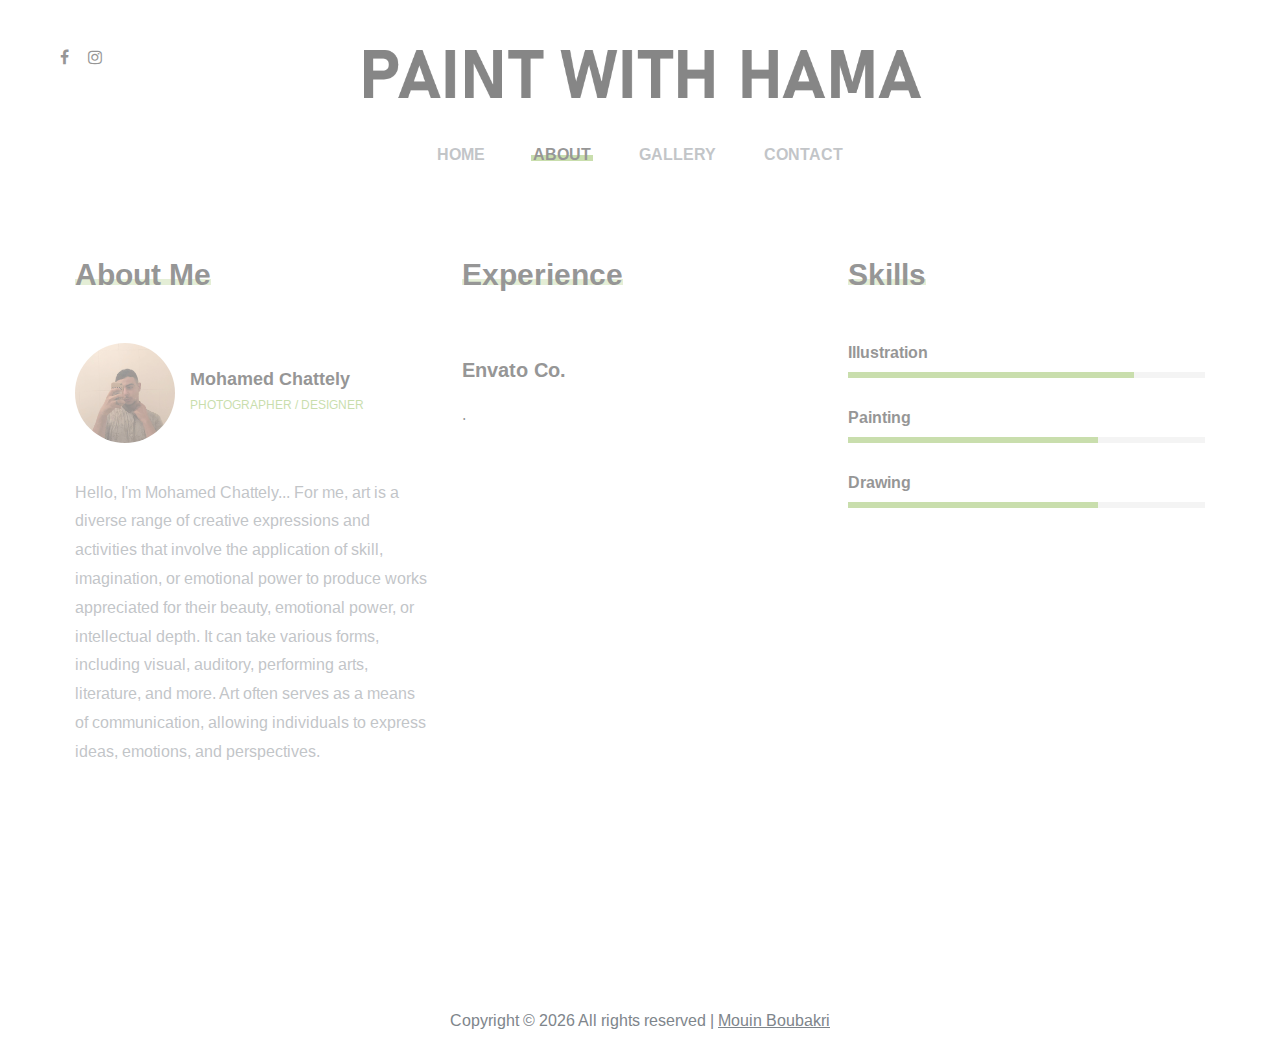
==== about.html @ 57cd8aa4 "hehe" ====
<!DOCTYPE html>
<html lang="zxx">
<head>
	<title>Mohamed Chattely</title>
	<meta charset="UTF-8">
	<meta name="description" content="Mohamed Chattely">
	<meta name="keywords" content="photo, html">
	<meta name="viewport" content="width=device-width, initial-scale=1.0">
	<!-- Stylesheets -->
	<link rel="stylesheet" href="css/bootstrap.min.css"/>
	<link rel="stylesheet" href="https://cdnjs.cloudflare.com/ajax/libs/font-awesome/4.7.0/css/font-awesome.min.css">
	<link rel="stylesheet" href="css/slicknav.min.css"/>

	<!-- Main Stylesheets -->
	<link rel="stylesheet" href="css/style.css"/>


</head>
<body>
	<!-- Page Preloder -->
	<div id="preloder">
		<div class="loader"></div>
	</div>

	<!-- Header Section -->
	<header class="header">
		<div class="container-fluid">
			<div class="row">
				<div class="col-sm-4 col-md-3 order-2 order-sm-1">
					<div class="header__social">
						<a href="https://www.facebook.com/profile.php?id=100080638864868"><i class="fa fa-facebook"></i></a>
						<a href="https://www.instagram.com/hama._.cht/"><i class="fa fa-instagram"></i></a>
					</div>
				</div>
				<div class="col-sm-4 col-md-6 order-1  order-md-2 text-center">
					<a href="./index.html" class="site-logo">
						<img src="img/logo.png" alt="">
					</a>
				</div>
			</div>
			<nav class="main__menu">
				<ul class="nav__menu">
					<li><a href="./index.html">Home</a></li>
					<li><a href="./about.html" class="menu--active">About</a></li>
					<li><a href="./gallery.html">Gallery</a></li>
					<li><a href="./contact.html">Contact</a></li>
				</ul>
			</nav>
		</div>
	</header>
	<!-- Header Section end -->

	<!-- About Page -->
	<section class="about__page">
		<div class="container-fluid">
			<div class="row">
				<div class="col-lg-4">
					<div class="about__text">
						<h3 class="about__title">About Me</h3>
						<div class="about__meta">
							<img src="img/profile.jpg" alt="">
							<div class="about__meta__info">
								<h5>Mohamed Chattely</h5>
								<p>PHOTOGRAPHER / DESIGNER</p>
							</div>
						</div>
						<p>Hello, I'm Mohamed Chattely... For me, art is a diverse range of creative expressions and activities that involve the application of skill, imagination, or emotional power to produce works appreciated for their beauty, emotional power, or intellectual depth. It can take various forms, including visual, auditory, performing arts, literature, and more. Art often serves as a means of communication, allowing individuals to express ideas, emotions, and perspectives.
						</p>
						<img src="img/signature.png" alt="">
					</div>
				</div>
				<div class="col-lg-4">
					<div class="experience__text">
						<h3 class="about__title">Experience</h3>
						<div class="experience__item">
							<h4>Envato Co.</h4>
								.</p>
						</div>

					</div>
				</div>
				<div class="col-lg-4">
					<div class="skills__text">
						<h3 class="about__title">Skills</h3>
						<div class="single-progress-item">
							<h6>Illustration</h6>
							<div class="progress-bar-style" data-progress="80"></div>
						</div>
						<div class="single-progress-item">
							<h6>Painting</h6>
							<div class="progress-bar-style" data-progress="70"></div>
						</div>
						<div class="single-progress-item">
							<h6>Drawing</h6>
							<div class="progress-bar-style" data-progress="70"></div>
						</div>
					</div>
		</div>
	</section>
	<!-- About Page end -->

	<!-- Footer Section -->
	<footer class="footer__section">
		<div class="container">
			<div class="footer__copyright__text">
				<p>Copyright &copy; <script>document.write(new Date().getFullYear());</script> All rights reserved | <a href="https://github.com/Mouin-bkr"> Mouin Boubakri </a></p>
			</div>
		</div>
	</footer>
	<!-- Footer Section end -->

	<!--====== Javascripts & Jquery ======-->
	<script src="js/vendor/jquery-3.2.1.min.js"></script>
	<script src="js/jquery.slicknav.min.js"></script>
	<script src="js/slick.min.js"></script>
	<script src="js/main.js"></script>

	</body>
</html>
---- css/style.css ----
@import url("https://fonts.googleapis.com/css2?family=Arimo:ital,wght@0,400;0,700;1,400;1,700&display=swap");


html,
body {
	height: 100%;
	font-family: "Arimo", sans-serif;
	-webkit-font-smoothing: antialiased;
}

h1,
h2,
h3,
h4,
h5,
h6 {
	margin: 0;
	color: #222222;
	font-family: "Arimo", sans-serif;
	font-weight: 700;
}

h1 {
	font-size: 70px;
}

h2 {
	font-size: 36px;
	line-height: 1.4;
}

h3 {
	font-size: 30px;
}

h4 {
	font-size: 24px;
}

h5 {
	font-size: 18px;
}

h6 {
	font-size: 16px;
}

p {
	font-size: 16px;
	color: #7E858B;
	line-height: 1.8;
}

img {
	max-width: 100%;
}

input:focus,
select:focus,
button:focus,
textarea:focus {
	outline: none;
}

a:hover,
a:focus {
	text-decoration: none;
	outline: none;
}

ul,
ol {
	padding: 0;
	margin: 0;
}

@media (min-width: 1200px) {
	.container {
		max-width: 1200px;
	}
}

/* Preloder */

#preloder {
	position: fixed;
	width: 100%;
	height: 100%;
	top: 0;
	left: 0;
	z-index: 999999;
	background: #ffffff;
}

.loader {
	width: 40px;
	height: 40px;
	position: absolute;
	top: 50%;
	left: 50%;
	margin-top: -13px;
	margin-left: -13px;
	border-radius: 60px;
	animation: loader 0.8s linear infinite;
	-webkit-animation: loader 0.8s linear infinite;
}

@keyframes loader {
	0% {
		-webkit-transform: rotate(0deg);
		transform: rotate(0deg);
		border: 4px solid #f44336;
		border-left-color: transparent;
	}
	50% {
		-webkit-transform: rotate(180deg);
		transform: rotate(180deg);
		border: 4px solid #673ab7;
		border-left-color: transparent;
	}
	100% {
		-webkit-transform: rotate(360deg);
		transform: rotate(360deg);
		border: 4px solid #f44336;
		border-left-color: transparent;
	}
}

@-webkit-keyframes loader {
	0% {
		-webkit-transform: rotate(0deg);
		border: 4px solid #f44336;
		border-left-color: transparent;
	}
	50% {
		-webkit-transform: rotate(180deg);
		border: 4px solid #673ab7;
		border-left-color: transparent;
	}
	100% {
		-webkit-transform: rotate(360deg);
		border: 4px solid #f44336;
		border-left-color: transparent;
	}
}

/*---------------------
   Helper CSS
 -----------------------*/

.section-title {
	text-align: center;
	margin-bottom: 55px;
}

.section-title img {
	margin-bottom: 15px;
}

.section-title h2 {
	font-weight: 400;
	font-size: 38px;
	text-transform: uppercase;
}

.section-title p {
	padding-top: 15px;
	margin-bottom: 0;
}

.set-bg {
	background-repeat: no-repeat;
	background-size: cover;
	background-position: top center;
}

.spad {
	padding-top: 100px;
	padding-bottom: 100px;
}

.text-white h1,
.text-white h2,
.text-white h3,
.text-white h4,
.text-white h5,
.text-white h6,
.text-white p,
.text-white span,
.text-white li,
.text-white a {
	color: #fff;
}

/*---------------------
  Commom elements
-----------------------*/

.site-btn {
	display: inline-block;
	font-size: 16px;
	padding: 16px 15px;
	min-width: 180px;
	color: #fff;
	background: #8DB952;
	line-height: 1;
	text-align: center;
	font-weight: 700;
	border: none;
	border-radius: 2px;
}

.site-btn i {
	font-size: 24px;
	position: relative;
	top: 5px;
	margin-left: 4px;
}

.site-btn:hover {
	color: #fff;
}

.section__title {
	text-align: center;
	padding-bottom: 40px;
	margin-bottom: 45px;
	position: relative;
}

.section__title:after {
	position: absolute;
	content: "";
	width: 60px;
	height: 4px;
	left: calc(50% - 30px);
	bottom: 0;
	background: #8DB952;
}

.section__title h2 {
	margin-bottom: 0;
	text-transform: uppercase;
}

@media (max-width: 576px) {
	.section__title h2 {
		font-size: 24px;
	}
}

.search-model {
	display: none;
	position: fixed;
	width: 100%;
	height: 100%;
	left: 0;
	top: 0;
	background: #ffffff;
	z-index: 99999;
}

.search-model-form {
	padding: 0 15px;
}

.search-model-form input {
	width: 500px;
	font-size: 34px;
	border: none;
	border-bottom: 2px solid #ededed;
	background: 0 0;
	color: #999;
}

@media (max-width: 576px) {
	.search-model-form input {
		width: 100%;
		font-size: 24px;
	}
}

.search-close-switch {
	position: absolute;
	width: 50px;
	height: 50px;
	background: #333;
	color: #fff;
	text-align: center;
	border-radius: 50%;
	font-size: 39px;
	line-height: 28px;
	top: 30px;
	cursor: pointer;
	-webkit-transform: rotate(45deg);
	-ms-transform: rotate(45deg);
	transform: rotate(45deg);
	display: -webkit-box;
	display: -ms-flexbox;
	display: flex;
	-webkit-box-align: center;
	-ms-flex-align: center;
	align-items: center;
	-webkit-box-pack: center;
	-ms-flex-pack: center;
	justify-content: center;
}

.pt83 {
	padding-top: 83px;
}

/*---------------------
   Header section
 -----------------------*/

.header {
	padding: 40px 45px 0;
	padding-top: 40px;
}

@media (max-width: 576px) {
	.header {
		padding: 40px 0 0;
	}
}

@media (max-width: 576px) {
	.header__social {
		display: none;
	}
}

.header__social a,
.header__switches a {
	display: inline-block;
	color: #222222;
	padding-top: 5px;
	margin-right: 15px;
	font-size: 16px;
}

.header__social a:last-child,
.header__switches a:last-child {
	margin-right: 0;
}

.header__social a.nav-switch,
.header__switches a.nav-switch {
	display: none;
	width: 40px;
	height: 40px;
	border-radius: 50%;
	background: #e1e1e1;
	text-align: center;
	padding-top: 9px;
	margin-top: -9px;
}

@media (max-width: 576px) {
	.header__social a.nav-switch,
	.header__switches a.nav-switch {
		display: inline-block;
	}
}

.header__switches {
	text-align: right;
}

@media (max-width: 576px) {
	.header__switches {
		text-align: center;
		padding-top: 20px;
	}
}

/*----------
   Menu
 ---------*/

.main__menu {
	position: relative;
	right: 0;
	padding-top: 25px;
	text-align: center;
}

@media (max-width: 576px) {
	.main__menu .nav__menu {
		display: none;
	}
}

.main__menu .nav__menu>li {
	display: inline-block;
	position: relative;
}

.main__menu .nav__menu>li:last-child a {
	margin-right: 0;
}

.main__menu .nav__menu>li>a {
	position: relative;
	font-size: 16px;
	color: #7E858B;
	font-weight: 700;
	padding: 5px 2px;
	margin-right: 40px;
	text-transform: uppercase;
}

@media only screen and (min-width: 576px) and (max-width: 767px) {
	.main__menu .nav__menu>li>a {
		margin-right: 20px;
	}
}

.main__menu .nav__menu>li>a:after {
	position: absolute;
	content: "";
	width: 0;
	height: 6px;
	left: 0;
	bottom: 8px;
	background: #8DB952;
	z-index: -1;
	-webkit-transition: 0.3s;
	-o-transition: 0.3s;
	transition: 0.3s;
}

.main__menu .nav__menu>li>a.menu--active {
	color: #222222;
}

.main__menu .nav__menu>li>a.menu--active:after {
	width: 100%;
}

.main__menu .nav__menu>li:hover a {
	color: #222222;
}

.main__menu .nav__menu>li:hover a:after {
	width: 100%;
}

.main__menu .nav__menu>li:hover .sub__menu {
	top: 100%;
	opacity: 1;
	visibility: visible;
	margin-top: 15px;
}

.main__menu .nav__menu>li .sub__menu {
	position: absolute;
	text-align: left;
	padding: 10px 0;
	width: 170px;
	left: 0;
	top: 100%;
	margin-top: 50px;
	-webkit-box-shadow: 0 9px 50px rgba(0, 0, 0, 0.1);
	box-shadow: 0 9px 50px rgba(0, 0, 0, 0.1);
	background: #fff;
	opacity: 0;
	visibility: hidden;
	z-index: 99;
	-webkit-transition: all 0.4s;
	-o-transition: all 0.4s;
	transition: all 0.4s;
}

.main__menu .nav__menu>li .sub__menu:after {
	position: absolute;
	content: "";
	width: 100%;
	height: 25px;
	left: 0;
	top: -25px;
}

.main__menu .nav__menu>li .sub__menu>li {
	display: block;
}

.main__menu .nav__menu>li .sub__menu>li>a {
	display: block;
	display: block;
	padding: 5px 15px;
	color: #7E858B;
	text-transform: none;
	margin: 0;
	font-size: 14px;
	font-weight: 700;
}

.main__menu .nav__menu>li .sub__menu>li>a:hover {
	color: #222222;
}

.main__menu .nav__menu>li .sub__menu>li>a:after {
	display: none;
}

.slicknav_menu {
	background: #f7f7f7;
	padding: 0;
	margin-bottom: 30px;
	text-align: left;
	display: none;
}

@media (max-width: 576px) {
	.slicknav_menu {
		display: block;
	}
}

.slicknav_btn {
	display: none;
}

.slicknav_nav ul {
	margin: 0;
}

.slicknav_nav .slicknav_row:hover {
	border-radius: 0;
	background: transparent;
	color: #222222;
}

.slicknav_nav a:hover {
	border-radius: 0;
	background: transparent;
	color: #222222;
}

.slicknav_nav .slicknav_row,
.slicknav_nav a {
	padding: 11px 25px;
	margin: 0;
	color: #222222;
	font-size: 16px;
	font-weight: 700;
	border-bottom: 1px solid #e9e9e9;
}

.slicknav_nav .slicknav_item a {
	border-bottom: none;
}

/*---------------------
   Hero section
 -----------------------*/

.hero__section {
	padding-top: 120px;
	margin-bottom: 90px;
}

@media (max-width: 576px) {
	.hero__section {
		padding-top: 30px;
	}
}

.slide-item {
	padding: 0 5px;
	outline: none;
	cursor: pointer;
}

.slick-center.slide-item img {
	padding: 0;
	-webkit-transition: all 0.4s ease 0s;
	-o-transition: all 0.4s ease 0s;
	transition: all 0.4s ease 0s;
}

.hero-slider .slick-track {
	-webkit-transition: all 0.1s;
	-o-transition: all 0.1s;
	transition: all 0.1s;
}

.slide-item img {
	height: 570px;
	padding: 65px 0;
	-webkit-transition: 0.4s;
	-o-transition: 0.4s;
	transition: 0.4s;
}

@media (max-width: 576px) {
	.slide-item img {
		padding: 0;
	}
}

.hero-text-slider {
	text-align: center;
	padding-top: 50px;
	max-width: 800px;
	margin: 0 auto;
}

/*---------------------
   Footer section
 -----------------------*/

.footer__copyright__text {
	text-align: center;
	padding-bottom: 5px;
}

.footer__copyright__text p {
	font-size: 16px;
}

.footer__copyright__text i {
	color: #d32a2a;
}

.footer__copyright__text a {
	color: #7E858B;
	text-decoration: underline;
}

.footer__copyright__text a:hover {
	color: #8DB952;
}

/*------------------
   About page
 ------------------*/

.about__page {
	padding: 90px 60px 150px;
}

@media (max-width: 576px) {
	.about__page {
		padding: 30px 0 150px;
	}
}

.about__title {
	display: inline-block;
	margin-bottom: 50px;
	position: relative;
}

.about__title:after {
	position: absolute;
	content: "";
	width: 100%;
	height: 6px;
	left: 0;
	bottom: 8px;
	background: #8DB952;
	opacity: 0.5;
	z-index: -1;
}

.about__text {
	padding-bottom: 50px;
}

.about__text img {
	padding-top: 20px;
}

.about__meta {
	overflow: hidden;
	margin-bottom: 35px;
}

.about__meta img {
	float: left;
	width: 100px;
	height: 100px;
	border-radius: 50%;
	margin-right: 15px;
	padding-top: 0;
}

.about__meta__info {
	overflow: hidden;
	padding-top: 25px;
}

.about__meta__info h5 {
	margin-bottom: 5px;
}

.about__meta__info p {
	text-transform: uppercase;
	font-size: 12px;
	color: #8DB952;
}

.experience__item {
	padding-top: 15px;
	margin-bottom: 20px;
}

.experience__item h4 {
	font-size: 20px;
	margin-bottom: 20px;
}

.skills__text {
	padding-bottom: 50px;
}

.skills__text p {
	margin-bottom: 40px;
}

.single-progress-item {
	margin-bottom: 30px;
}

.single-progress-item h6 {
	margin-bottom: 10px;
}

.progress-bar-style {
	height: 6px;
	background: #E8E8E8;
}

.progress-bar-style .bar-inner {
	height: 100%;
	background: #8DB952;
}

/*-------------------
   Gallery Page
 -------------------*/

.gallery__page {
	padding: 80px 15px 65px;
}

@media (max-width: 576px) {
	.gallery__page {
		padding: 30px 15px 65px;
	}
}

.gallery__warp {
	max-width: 1570px;
	margin: 0 auto;
}

.gallery__item {
	display: block;
	margin-bottom: 30px;
}

.gallery__item img {
	min-width: 100%;
}

.fr-position-outside {
	left: 0;
	top: 0;
	right: auto;
	bottom: auto;
}

.fr-position-text {
	color: #fff;
}

.fr-window-skin-fresco.fr-window-ui-outside .fr-close-background,
.fr-window-skin-fresco.fr-window-ui-outside .fr-close:hover .fr-close-background {
	background-color: transparent;
}

.fr-thumbnail-active {
	border: 2px solid #8DB952;
}

/*----------------
   Blog Page
 ----------------*/

.blog__page {
	padding: 90px 0 55px;
}

@media (max-width: 576px) {
	.blog__page {
		padding: 30px 0 55px;
	}
}

.blog__warp {
	max-width: 1570px;
	padding: 0 15px;
	margin: 0 auto;
}

.blog__item {
	height: 370px;
	position: relative;
	margin-bottom: 30px;
	background-position: center;
}

.blog__item.blog__item--long {
	height: 770px;
}

.blog__item::after {
	position: absolute;
	content: "";
	width: 100%;
	height: 100%;
	left: 0;
	top: 0;
	background: -webkit-gradient(linear, left top, left bottom, from(rgba(0, 0, 0, 0)), color-stop(43%, rgba(0, 0, 0, 0)), to(rgba(0, 0, 0, 0.49)));
	background: -o-linear-gradient(top, rgba(0, 0, 0, 0) 0%, rgba(0, 0, 0, 0) 43%, rgba(0, 0, 0, 0.49) 100%);
	background: linear-gradient(to bottom, rgba(0, 0, 0, 0) 0%, rgba(0, 0, 0, 0) 43%, rgba(0, 0, 0, 0.49) 100%);
}

@media (max-width: 576px),
only screen and (min-width: 576px) and (max-width: 767px) {
	.blog__item h3 {
		font-size: 22px;
	}
}

.blog__content {
	position: absolute;
	bottom: 30px;
	padding: 0 30px;
	z-index: 2;
}

.blog__content h4 {
	font-size: 22px;
}

.blog__content h4 a {
	color: #fff;
}

.blog__date {
	font-size: 12px;
	font-weight: 700;
	color: #fff;
	margin-bottom: 10px;
}

/*-------------------
   Blog Single Page
 --------------------*/

.blog__slider {
	padding: 70px 0 60px;
}

@media (max-width: 576px) {
	.blog__slider {
		padding: 30px 0 60px;
	}
}

.blog__slider .slick-track {
	margin-left: 380px;
}

@media only screen and (min-width: 768px) and (max-width: 991px) {
	.blog__slider .slick-track {
		margin-left: 250px;
	}
}

@media only screen and (min-width: 576px) and (max-width: 767px),
(max-width: 576px) {
	.blog__slider .slick-track {
		margin-left: 0;
	}
}

.blog__slider__item {
	outline: none;
	padding: 0 3px;
}

.blog__container {
	max-width: 1000px;
	padding: 0 15px;
	margin: 0 auto 30px;
}

.blog__container p {
	font-size: 18px;
}

.blog__container h4 {
	font-size: 22px;
	margin-bottom: 20px;
}

.blog__header {
	text-align: center;
}

.blog__cata {
	display: inline-block;
	font-size: 12px;
	font-weight: 700;
	padding: 4px 13px;
	border-radius: 2px;
	color: #fff;
	background: #8DB952;
	margin-bottom: 20px;
}

.blog__single__title {
	font-size: 44px;
	margin-bottom: 30px;
	line-height: 1.2;
}

.blog__metas {
	margin-bottom: 30px;
}

.blog__metas .blog__meta {
	position: relative;
	display: inline-block;
	margin-right: 18px;
	margin-bottom: 5px;
	padding-right: 20px;
	font-size: 14px;
	color: #7E858B;
}

.blog__metas .blog__meta:after {
	position: absolute;
	content: "|";
	font-size: 14px;
	right: 0;
	top: 0;
	color: #7E858B;
}

.blog__metas .blog__meta:last-child {
	margin-right: 0;
	padding-right: 0;
}

.blog__metas .blog__meta:last-child:after {
	display: none;
}

.blog__article blockquote {
	max-width: 1170px;
	margin: 50px auto;
	padding: 45px 45px 55px;
	background-color: #EAEFE5;
	background-image: url("../img/blog-single/quote.png");
	background-repeat: no-repeat;
	background-position: right 60px bottom -10px;
}

.blog__article blockquote p {
	color: #222222;
	font-size: 20px;
	line-height: 1.5;
	margin-bottom: 25px;
}

.blog__article blockquote h4 {
	font-size: 16px;
	margin-bottom: 10px;
}

.blog__article blockquote h5 {
	font-size: 14px;
	text-transform: uppercase;
	color: #8DB952;
	letter-spacing: 2px;
}

.blog__banner {
	max-width: 1170px;
	margin: 0 auto;
}

.blog__banner img {
	min-width: 100%;
}

.post__footer {
	border-top: 1px solid #E8E8E8;
	padding-top: 30px;
	margin-bottom: 70px;
}

.post__tags a {
	display: inline-block;
	font-family: "Raleway", sans-serif;
	color: #7E858B;
	font-size: 12px;
	font-weight: 700;
	padding: 5px 21px;
	margin-bottom: 5px;
	margin-right: 2px;
	background-color: #F3F3F3;
	-webkit-transition: 0.3s;
	-o-transition: 0.3s;
	transition: 0.3s;
}

.post__tags a:hover {
	background: #8DB952;
	color: #fff;
}

.post__share {
	text-align: right;
}

@media only screen and (min-width: 576px) and (max-width: 767px),
(max-width: 576px) {
	.post__share {
		text-align: left;
		padding-top: 35px;
	}
}

.post__share span {
	display: inline-block;
	font-size: 16px;
	font-weight: 700;
}

.post__share a {
	display: inline-block;
	font-size: 16px;
	color: #7E858B;
	margin-left: 30px;
}

.post__share a:first-child {
	margin-left: 0;
}

.comment__area {
	padding-bottom: 100px;
}

.comment__area h2 {
	margin-bottom: 40px;
}

.comment__form input,
.comment__form textarea {
	width: 100%;
	height: 50px;
	font-size: 16px;
	padding: 15px 20px;
	margin-bottom: 26px;
	color: #222222;
	border: 1px solid rgba(0, 0, 0, 0.1);
}

.comment__form input:focus,
.comment__form textarea:focus {
	border: 1px solid #8DB952;
}

.comment__form textarea {
	height: 110px;
	resize: none;
	margin-bottom: 50px;
}

.blog__details__comment {
	border-bottom: 1px solid #EBEBEB;
	padding-bottom: 30px;
}

.blog__details__comment h4 {
	color: #222222;
	text-transform: uppercase;
	margin-bottom: 50px;
}

.recent__post {
	padding: 75px 15px 60px;
	border-top: 1px solid #E8E8E8;
}

.recent__post h2 {
	margin-bottom: 65px;
}

.recent__post .blog__item {
	background-position: center;
}

/*----------------
   Contact Page
 ----------------*/

.contact__warp {
	max-width: 802px;
	padding: 170px 15px 130px;
	margin: 0 auto;
}

@media (max-width: 576px) {
	.contact__warp {
		padding: 30px 15px 130px;
	}
}

.contact__social {
	padding-top: 20px;
	margin-bottom: 40px;
}

.contact__social a {
	display: inline-block;
	text-align: center;
	width: 40px;
	height: 40px;
	padding-top: 8px;
	margin-right: 6px;
	color: #222222;
	border-radius: 50%;
	background: #E8E8E8;
	-webkit-transition: 0.3s;
	-o-transition: 0.3s;
	transition: 0.3s;
}

.contact__social a:hover {
	background: #8DB952;
	color: #ffffff;
}

.contact__text p {
	font-size: 18px;
	color: #222222;
}

.contact__form {
	padding-top: 20px;
}

.contact__form input,
.contact__form textarea {
	width: 100%;
	height: 50px;
	font-size: 16px;
	padding: 15px 20px;
	margin-bottom: 26px;
	color: #222222;
	border: 1px solid rgba(0, 0, 0, 0.1);
}

.contact__form input:focus,
.contact__form textarea:focus {
	border: 1px solid #8DB952;
}

.contact__form textarea {
	height: 110px;
	resize: none;
	margin-bottom: 50px;
}
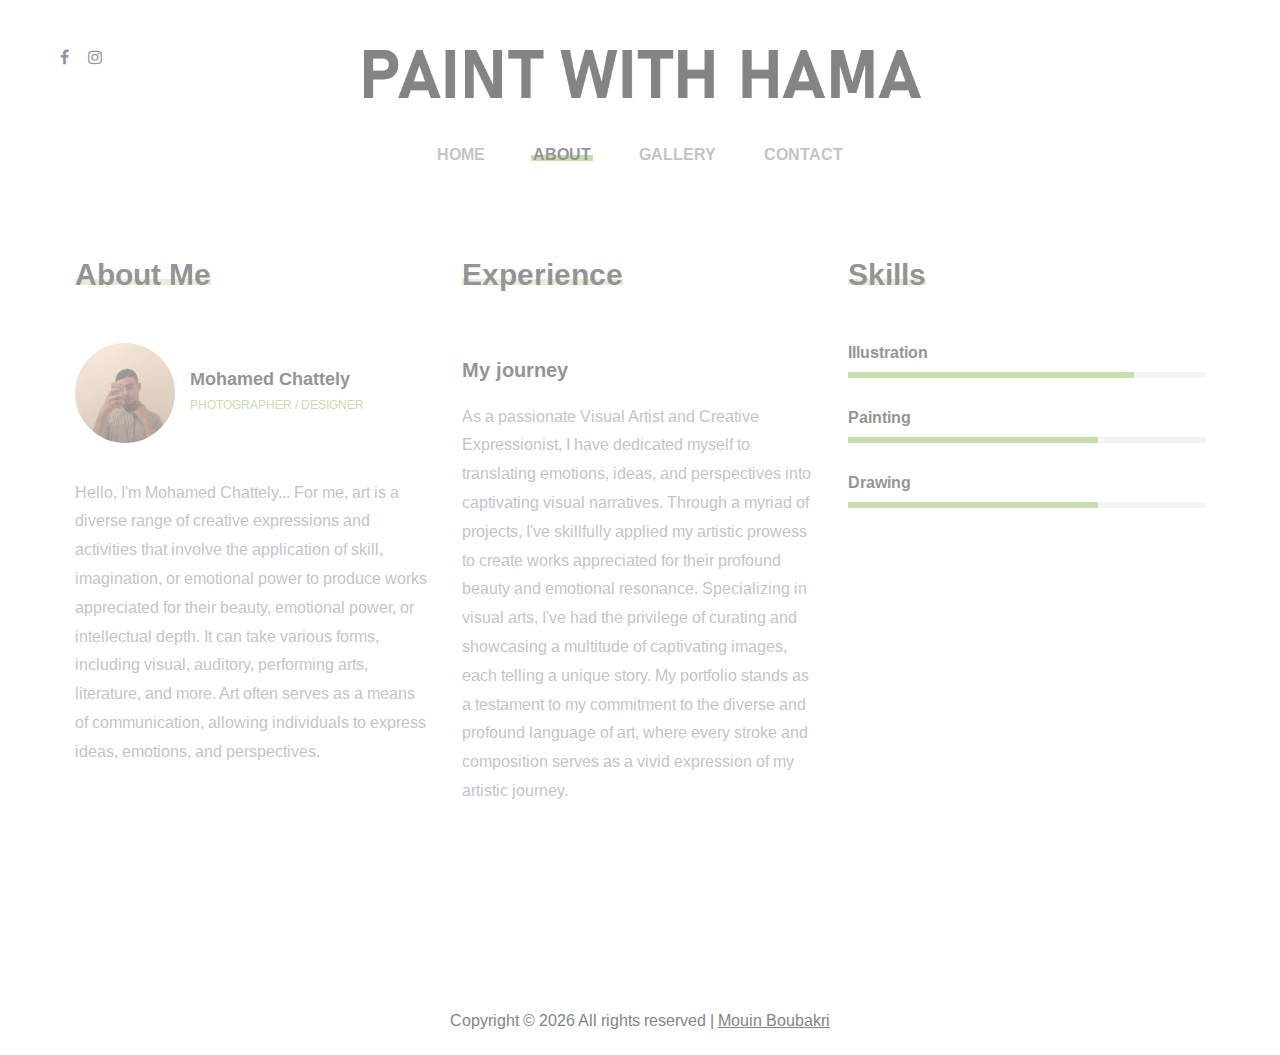
==== commit 563e9a5e: "Add experience section to portfolio" ====
--- a/about.html
+++ b/about.html
@@ -7,6 +7,7 @@
 	<meta name="keywords" content="photo, html">
 	<meta name="viewport" content="width=device-width, initial-scale=1.0">
 	<!-- Stylesheets -->
+	<link rel="icon" type="image/jpeg" href="img/icon.jpg">
 	<link rel="stylesheet" href="css/bootstrap.min.css"/>
 	<link rel="stylesheet" href="https://cdnjs.cloudflare.com/ajax/libs/font-awesome/4.7.0/css/font-awesome.min.css">
 	<link rel="stylesheet" href="css/slicknav.min.css"/>
@@ -73,8 +74,9 @@
 					<div class="experience__text">
 						<h3 class="about__title">Experience</h3>
 						<div class="experience__item">
-							<h4>Envato Co.</h4>
-								.</p>
+							<h4>My journey</h4>
+								<p>As a passionate Visual Artist and Creative Expressionist, I have dedicated myself to translating emotions, ideas, and perspectives into captivating visual narratives. Through a myriad of projects, I've skillfully applied my artistic prowess to create works appreciated for their profound beauty and emotional resonance. Specializing in visual arts, I've had the privilege of curating and showcasing a multitude of captivating images, each telling a unique story. My portfolio stands as a testament to my commitment to the diverse and profound language of art, where every stroke and composition serves as a vivid expression of my artistic journey.
+									</p>
 						</div>
 
 					</div>
